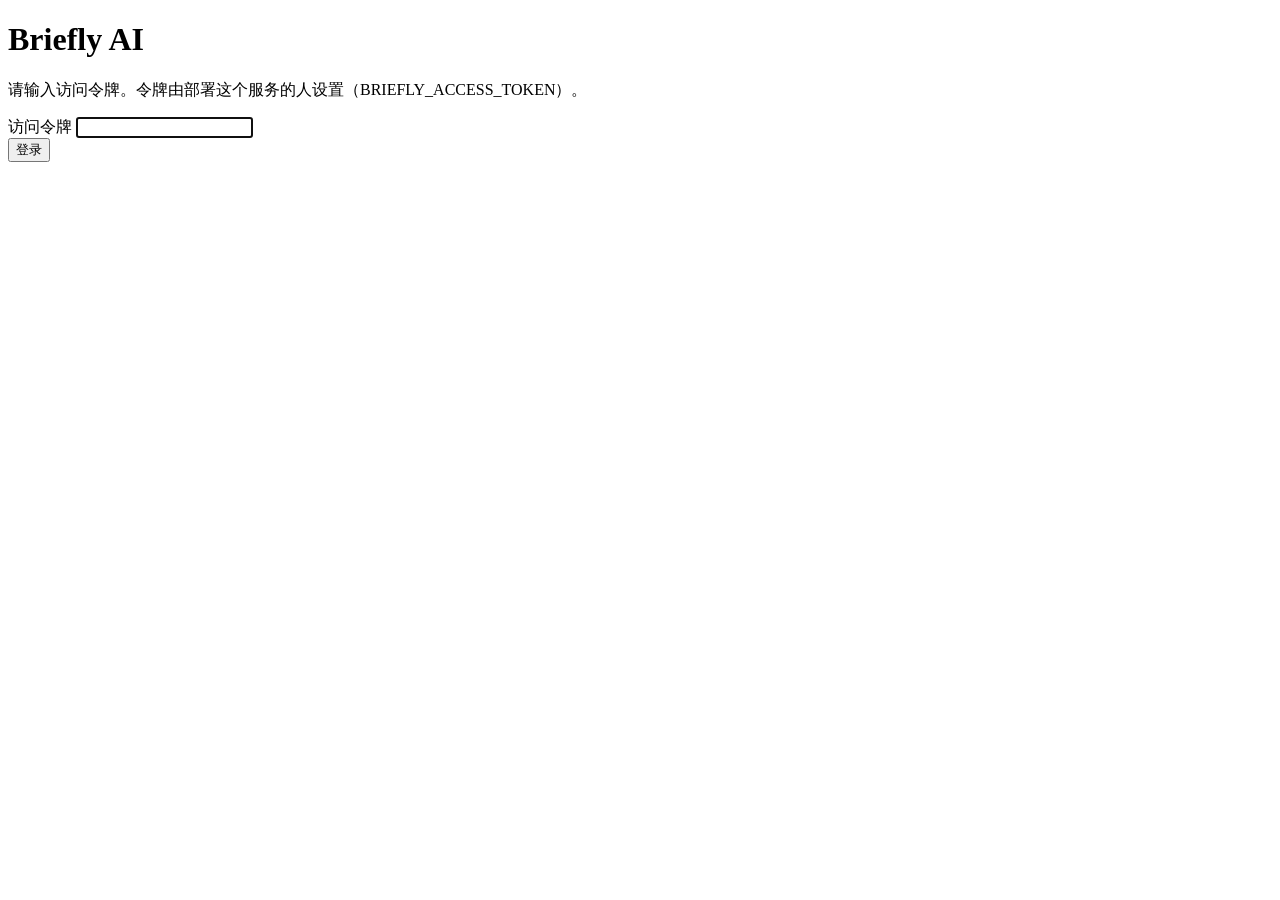
==== src/briefly/web/login.html @ 9de37698 "feat(auth): require login by default with an access token Add a single access token with web login, " ====
<!doctype html>
<html lang="zh-CN">
<head>
  <meta charset="utf-8">
  <meta name="viewport" content="width=device-width, initial-scale=1">
  <title>登录 - Briefly AI</title>
  <link rel="stylesheet" href="/web/style.css">
</head>
<body class="login-page">
  <main class="login-card">
    <h1>Briefly AI</h1>
    <p class="muted">请输入访问令牌。令牌由部署这个服务的人设置（BRIEFLY_ACCESS_TOKEN）。</p>
    <form id="login-form" novalidate>
      <label for="login-token">访问令牌</label>
      <input id="login-token" type="password" autocomplete="current-password" autofocus>
      <div id="login-msg" class="notice error hidden" role="alert"></div>
      <button id="login-submit" type="submit">登录</button>
    </form>
  </main>
  <script src="/web/login.js"></script>
</body>
</html>
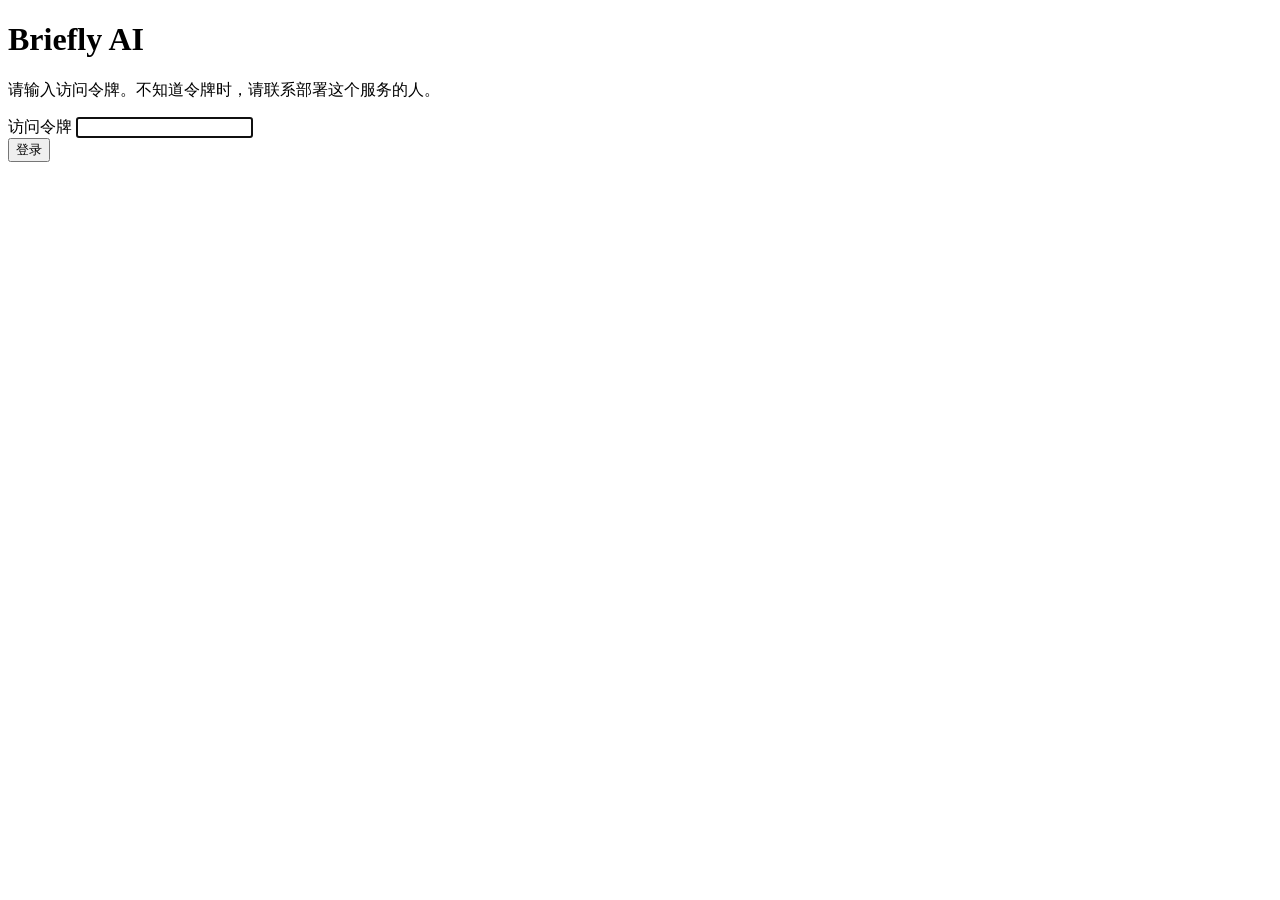
==== commit 693047cc: "fix(web): handle failures, repeats and empty states found in the UX walkthrough W4-04. Walked every " ====
--- a/src/briefly/web/login.html
+++ b/src/briefly/web/login.html
@@ -9,12 +9,12 @@
 <body class="login-page">
   <main class="login-card">
     <h1>Briefly AI</h1>
-    <p class="muted">请输入访问令牌。令牌由部署这个服务的人设置（BRIEFLY_ACCESS_TOKEN）。</p>
+    <p class="muted">请输入访问令牌。不知道令牌时，请联系部署这个服务的人。</p>
     <form id="login-form" novalidate>
       <label for="login-token">访问令牌</label>
       <input id="login-token" type="password" autocomplete="current-password" autofocus>
       <div id="login-msg" class="notice error hidden" role="alert"></div>
-      <button id="login-submit" type="submit">登录</button>
+      <button id="login-submit" type="submit" class="primary">登录</button>
     </form>
   </main>
   <script src="/web/login.js"></script>
